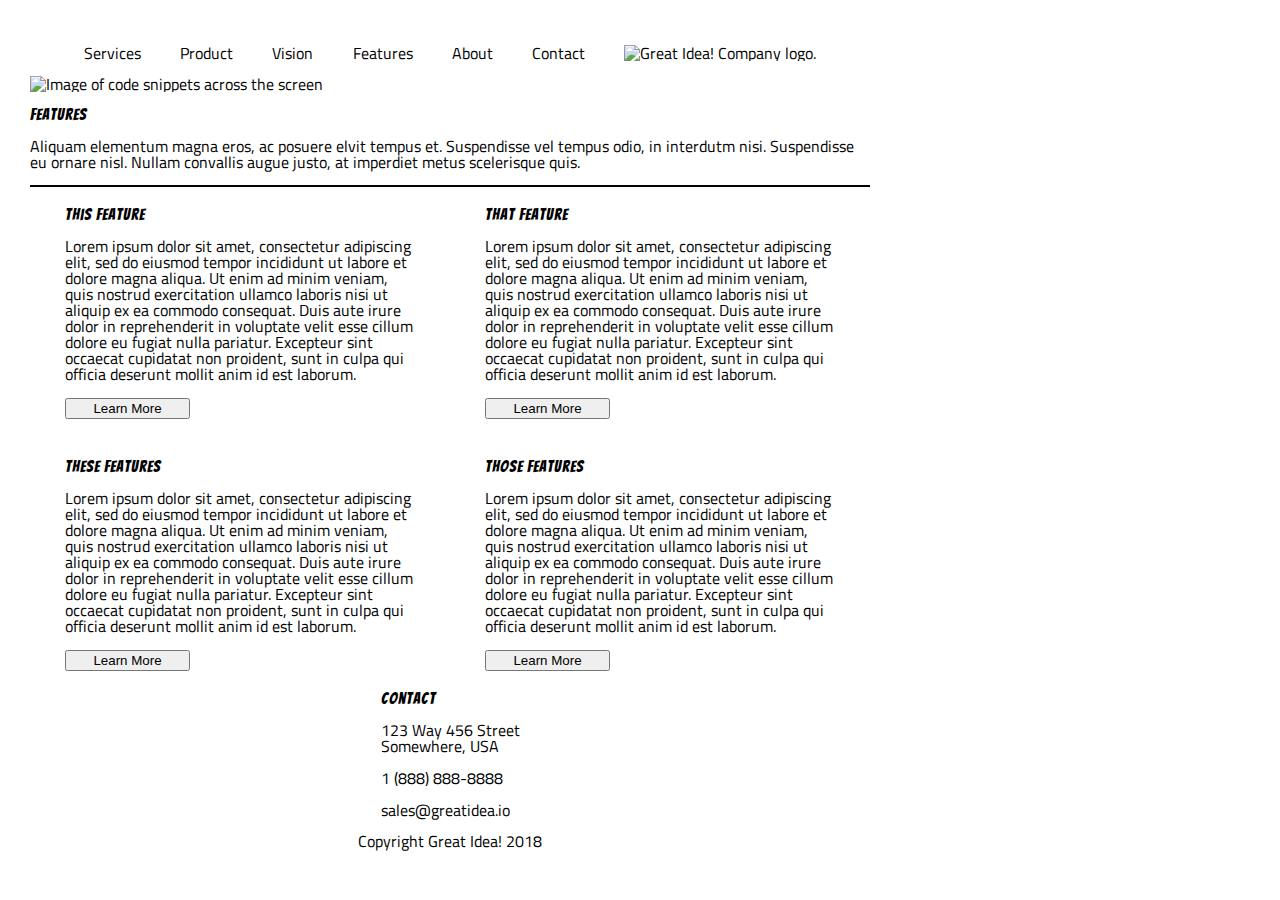
==== great-idea/features.html @ fd886600 "added new features page" ====
<!doctype html>

<html lang="en">
<head>
<meta charset="utf-8">

<title>Great Idea! - Features</title>

<link href="https://fonts.googleapis.com/css?family=Bangers|Titillium+Web" rel="stylesheet">
<link rel="stylesheet" href="css/index.css">

<!--[if lt IE 9]>
<script src="https://cdnjs.cloudflare.com/ajax/libs/html5shiv/3.7.3/html5shiv.js"></script>
<![endif]-->
</head>

<body>
    <section class="navBar">
        <div>
            <a href="services.html">Services</a>
            <p>Product</p>
            <p>Vision</p>
            <a href="features.html">Features</a>
            <p>About</p>
            <p>Contact</p>
           
    
         <a href="index.html"><img class="logo" src="img/logo.png" alt="Great Idea! Company logo." ></a>
       </div>
       </section>
       <img class="middle-img" src="img/mid-page-accent.jpg" alt="Image of code snippets across the screen">

<section class="featuresHeader">
<h3>Features</h3>

<p>Aliquam elementum magna eros, ac posuere elvit tempus et. Suspendisse vel tempus odio, in interdutm nisi. Suspendisse eu ornare nisl. Nullam convallis augue justo, at imperdiet metus scelerisque quis.</p>

</section>

<section class="indFeatures">

    <div class="feature1">
        <h3>This Feature</h3>
        <p>Lorem ipsum dolor sit amet, consectetur adipiscing elit, sed do eiusmod tempor incididunt ut labore et dolore magna aliqua. Ut enim ad minim veniam, quis nostrud exercitation ullamco laboris nisi ut aliquip ex ea commodo consequat. Duis aute irure dolor in reprehenderit in voluptate velit esse cillum dolore eu fugiat nulla pariatur. Excepteur sint occaecat cupidatat non proident, sunt in culpa qui officia deserunt mollit anim id est laborum.</p>
       
        <br>
         <button>
            Learn More
            </button>
    </div>
    <div class="feature2">
        <h3>That Feature</h3>
        <p>Lorem ipsum dolor sit amet, consectetur adipiscing elit, sed do eiusmod tempor incididunt ut labore et dolore magna aliqua. Ut enim ad minim veniam, quis nostrud exercitation ullamco laboris nisi ut aliquip ex ea commodo consequat. Duis aute irure dolor in reprehenderit in voluptate velit esse cillum dolore eu fugiat nulla pariatur. Excepteur sint occaecat cupidatat non proident, sunt in culpa qui officia deserunt mollit anim id est laborum.</p>
        <br>
        <button>
            Learn More
            </button>
    </div>
    <div class="feature3">
        <h3>These Features</h3>
        <p>Lorem ipsum dolor sit amet, consectetur adipiscing elit, sed do eiusmod tempor incididunt ut labore et dolore magna aliqua. Ut enim ad minim veniam, quis nostrud exercitation ullamco laboris nisi ut aliquip ex ea commodo consequat. Duis aute irure dolor in reprehenderit in voluptate velit esse cillum dolore eu fugiat nulla pariatur. Excepteur sint occaecat cupidatat non proident, sunt in culpa qui officia deserunt mollit anim id est laborum.</p>
        <br>
        <button>
            Learn More
            </button>
    </div>
    <div class="feature4">
        <h3>Those Features</h3>
        <p>Lorem ipsum dolor sit amet, consectetur adipiscing elit, sed do eiusmod tempor incididunt ut labore et dolore magna aliqua. Ut enim ad minim veniam, quis nostrud exercitation ullamco laboris nisi ut aliquip ex ea commodo consequat. Duis aute irure dolor in reprehenderit in voluptate velit esse cillum dolore eu fugiat nulla pariatur. Excepteur sint occaecat cupidatat non proident, sunt in culpa qui officia deserunt mollit anim id est laborum.</p>
        <br>
        <button>
            Learn More
            </button>

    </div>
    <section class="FeaturesContact">
        <h3>Contact</h3>
          <p>123 Way 456 Street<br>
            Somewhere, USA<br><br>
            1 (888) 888-8888<br><br>
            sales@greatidea.io</p>
          </section>

</section>

<footer>
    Copyright Great Idea! 2018
</footer>
    </body>
    </html>
---- great-idea/css/index.css ----
/* http://meyerweb.com/eric/tools/css/reset/ 
   v2.0 | 20110126
   License: none (public domain)
*/

html, body, div, span, applet, object, iframe,
h1, h2, h3, h4, h5, h6, p, blockquote, pre,
a, abbr, acronym, address, big, cite, code,
del, dfn, em, img, ins, kbd, q, s, samp,
small, strike, strong, sub, sup, tt, var,
b, u, i, center,
dl, dt, dd, ol, ul, li,
fieldset, form, label, legend,
table, caption, tbody, tfoot, thead, tr, th, td,
article, aside, canvas, details, embed, 
figure, figcaption, footer, header, hgroup, 
menu, nav, output, ruby, section, summary,
time, mark, audio, video {
	margin: 0;
	padding: 0;
	border: 0;
	font-size: 100%;
	font: inherit;
	vertical-align: baseline;
}
/* HTML5 display-role reset for older browsers */
article, aside, details, figcaption, figure, 
footer, header, hgroup, menu, nav, section {
	display: block;
}
body {
	line-height: 1;
}
ol, ul {
	list-style: none;
}
blockquote, q {
	quotes: none;
}
blockquote:before, blockquote:after,
q:before, q:after {
	content: '';
	content: none;
}
table {
	border-collapse: collapse;
	border-spacing: 0;
}

/* Set every element's box-sizing to border-box */
* {
    box-sizing: border-box;
}

html, body {
    height: 100%;
    font-family: 'Titillium Web', sans-serif;
}

h1, h2, h3, h4, h5 {
    font-family: 'Bangers', cursive;
    letter-spacing: 1px;
    margin-bottom: 15px;
}

/* Copy and paste your work from yesterday here and start to refactor into flexbox */
body{
	width:900px;
	padding:30px;
}

.navBar div{
	display:flex;
	justify-content:space-evenly;
	align-content:center;
	padding:15px;
	
}
header{
	display:flex;
	justify-content:space-evenly;
	align-items:center;
	padding:30px;
}

header div h1{
	text-align: center;
	font-size:72px;
}

header div h6{
	border: 2px solid black;
	width: 100px;
	text-align:center;
}
header div{
	display:flex;
	flex-direction:column;
	justify-content:center;
	align-items:center;
	padding-bottom:30px;
	
}
.topSection{
	display:flex;
	justify-content: center;
	padding-left:15px;
	
}
.topSection div{
	width:450px;
	border-top:2px solid black;
	padding-top:45px;
}

.imageSection{
	display:flex;
	justify-content:center;
	padding:30px;
	width:870px;
}

.bottomSection{
	display:flex;
	justify-content:center;
}

.bottomSection div{
	width:300px;
	padding-bottom:30px;
	padding-left:15px;
	padding-right:15px;
	border-bottom:2px solid black;

}

.contact{
	display:flex;
	flex-direction:column;
	padding-left:15px;
	padding-bottom:30px;
	padding-top:30px;
}

footer{
	text-align:center;
	padding:15px;
}
/* END OF HOME PAGE CSS */

.servicesDiv{
	padding-left:45px;
	padding-top:30px;
	padding-bottom:30px;
	border-bottom:2px solid black;
}

.services-header-img{
	width:800px;
	padding-left:45px;
}

.design, .uxui, .digMarketing, .webDev, .iosDev, .androDev{
	display:flex;
	flex-direction:column;
	width:375px;
	padding:30px;
	background-color:lightgray;
	border: 2px solid black;
	margin:15px;

}

button{
	width:125px;
}
.indSections{
	display:flex;
	flex-wrap:wrap;
	justify-content:space-around;
	align-items:space-around;
	margin:10px;
}

.someFacts{
	display:flex;
	height:244px;
	border-top: 2px solid black;
	padding-top:20px;
}

.someFactsDiv{
	padding-left:45px;
	font-size:14px;
	margin-right:10px;
}

ul{
	padding-left:15px;
}

.servies-info-img{
	width:375px;
	
}
a{
	text-decoration:none;
	color:black;}


	/* END OF SERVICES CSS */

	.featuresHeader{
		display:flex;
		flex-direction:column;
		padding-top:15px;
		border-bottom:2px solid black;
		padding-bottom:15px;
	}

	.feature1, .feature2, .feature3, .feature4{
		width:350px;
		display:flex;
		flex-direction:column;
		margin:20px;
	}

	.indFeatures{
		display:flex;
		flex-wrap:wrap;
		justify-content:space-around;
	}
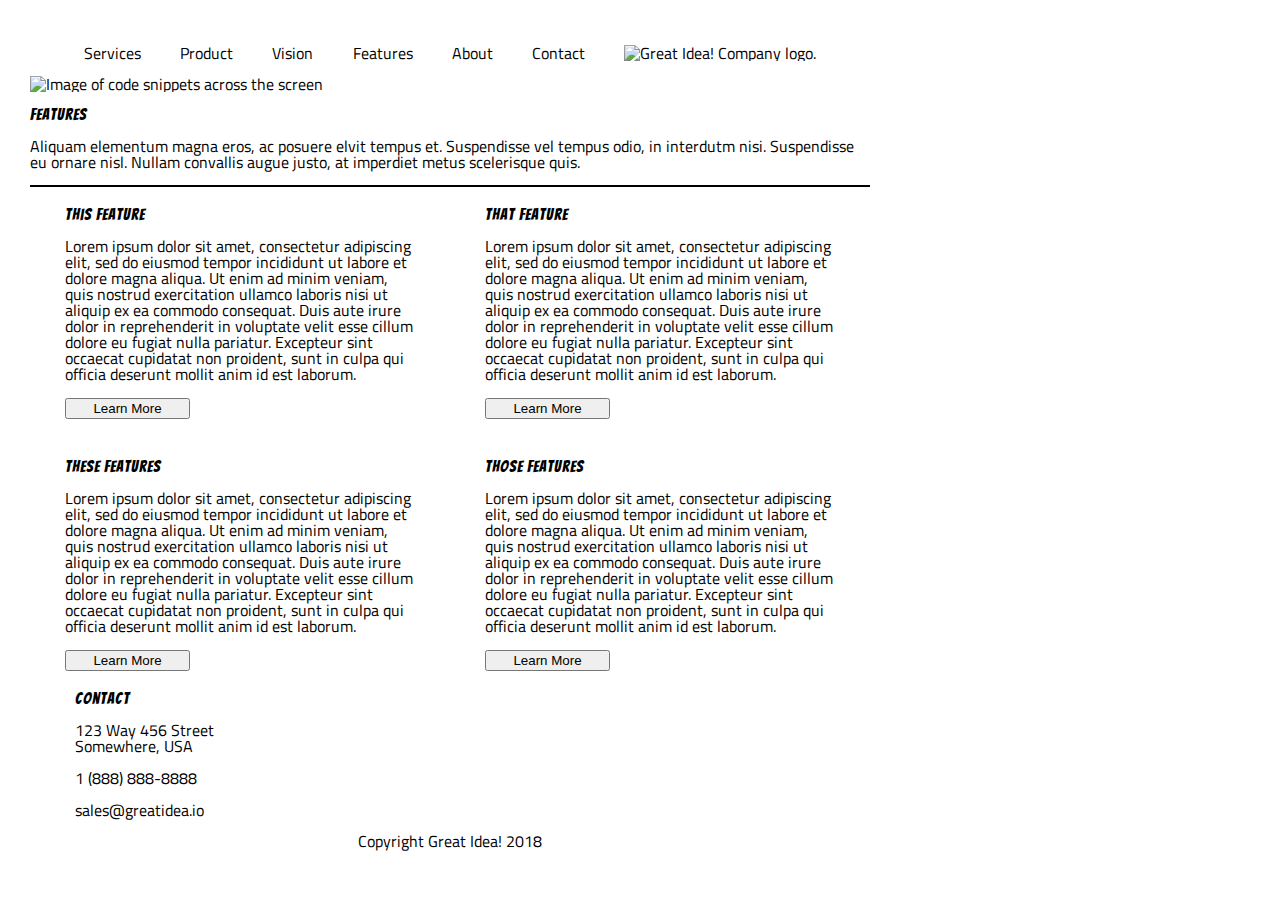
==== commit 859cbf20: "finished new features.html page" ====
--- a/great-idea/features.html
+++ b/great-idea/features.html
@@ -73,16 +73,16 @@
             </button>
 
     </div>
-    <section class="FeaturesContact">
-        <h3>Contact</h3>
-          <p>123 Way 456 Street<br>
-            Somewhere, USA<br><br>
-            1 (888) 888-8888<br><br>
-            sales@greatidea.io</p>
-          </section>
+    
 
 </section>
-
+<section class="featuresContact">
+    <h3>Contact</h3>
+      <p>123 Way 456 Street<br>
+        Somewhere, USA<br><br>
+        1 (888) 888-8888<br><br>
+        <a href="mailto:sales@greatidea.io">sales@greatidea.io</a>
+      </section>
 <footer>
     Copyright Great Idea! 2018
 </footer>
--- a/great-idea/css/index.css
+++ b/great-idea/css/index.css
@@ -174,6 +174,10 @@
 button{
 	width:125px;
 }
+button:hover{
+	color:white;
+	background-color:black;
+}
 .indSections{
 	display:flex;
 	flex-wrap:wrap;
@@ -229,4 +233,9 @@
 		display:flex;
 		flex-wrap:wrap;
 		justify-content:space-around;
-	}+	}
+
+	.featuresContact{
+		padding-left:45px;
+	}
+
